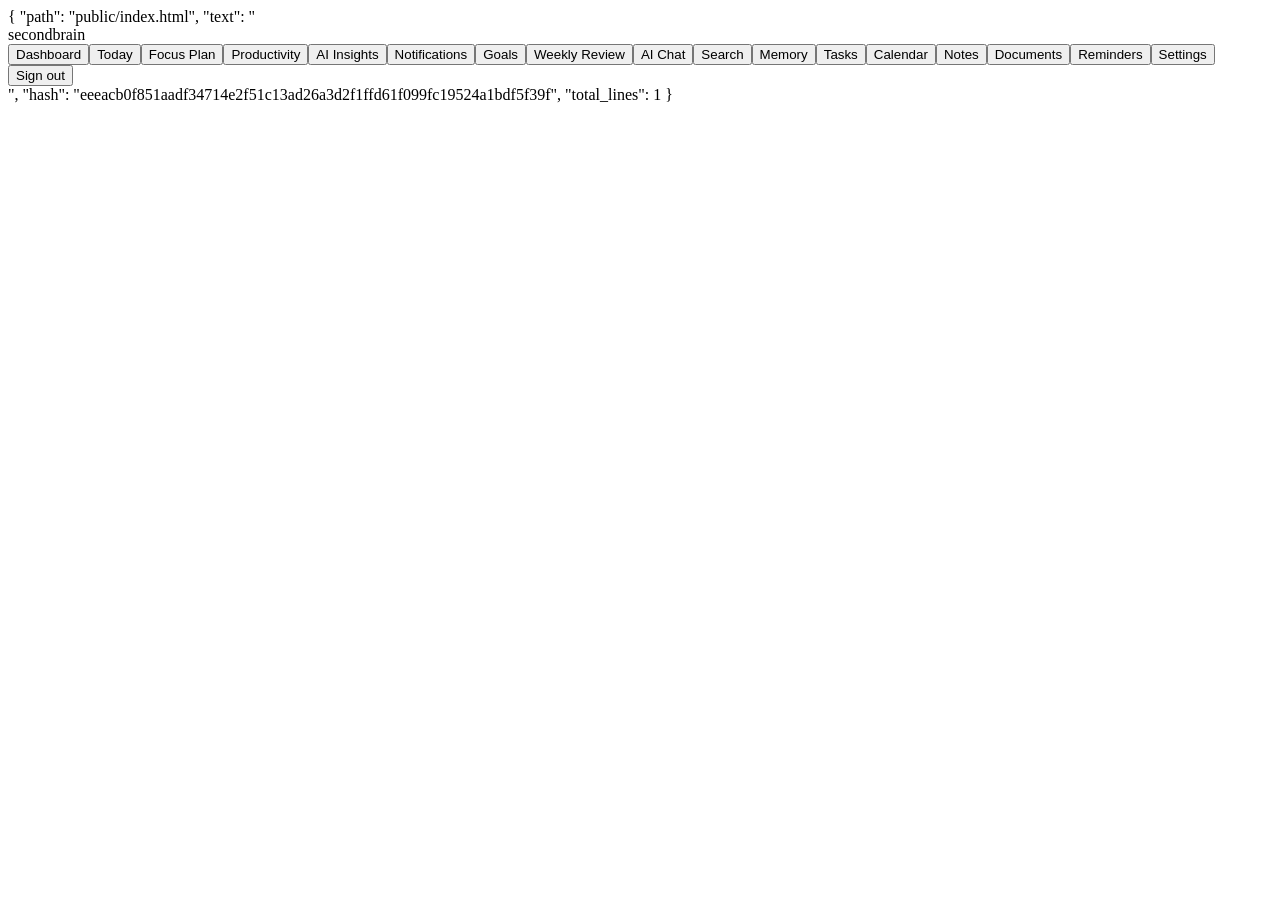
==== public/app.html @ ca517e54 "Remove remaining administrative options properly, make the landing page appear before normal login/s" ====
{
    "path": "public/index.html",
    "text": "<!doctype html><html lang=\"en\"><head><meta charset=\"utf-8\"><meta name=\"viewport\" content=\"width=device-width,initial-scale=1\"><title>secondbrain \u00b7 Personal AI Assistant</title><script src=\"/design-system.js\"></script><link rel=\"stylesheet\" href=\"/theme.css\"><link rel=\"stylesheet\" href=\"/chat-v2.css\"><link rel=\"stylesheet\" href=\"/phase17e.css\"><link rel=\"stylesheet\" href=\"/phase17f.css\"><link rel=\"stylesheet\" href=\"/monetization.css\"><link rel=\"stylesheet\" href=\"/organizations.css\"><link rel=\"stylesheet\" href=\"/platform.css\"><link rel=\"stylesheet\" href=\"/phase18.css\"><link rel=\"stylesheet\" href=\"/guide.css\"><link rel=\"stylesheet\" href=\"/documents.css\"></head><body><div class=\"shell\"><aside class=\"sidebar\"><div class=\"brand\">second<span>brain</span></div><nav class=\"nav\"><button data-section=\"dashboard\">Dashboard</button><button data-section=\"briefing\">Today</button><button data-section=\"focus\">Focus Plan</button><button data-section=\"stats\">Productivity</button><button data-section=\"insights\">AI Insights</button><button data-section=\"notifications\">Notifications</button><button data-section=\"goals\">Goals</button><button data-section=\"review\">Weekly Review</button><button data-section=\"chat\">AI Chat</button><button data-section=\"search\">Search</button><button data-section=\"memory\">Memory</button><button data-section=\"tasks\">Tasks</button><button data-section=\"calendar\">Calendar</button><button data-section=\"notes\">Notes</button><button data-section=\"documents\">Documents</button><button data-section=\"reminders\">Reminders</button><button data-section=\"settings\">Settings</button></nav><button class=\"logout\" onclick=\"location.href='/login'\">Sign out</button></aside><main class=\"main\" id=\"content\"></main></div><script src=\"/shell.js\"></script><script src=\"/app.js\"></script><script src=\"/chat.js\"></script><script src=\"/briefing.js\"></script><script src=\"/focus.js\"></script><script src=\"/stats.js\"></script><script src=\"/insights.js\"></script><script src=\"/notifications.js\"></script><script src=\"/goals.js\"></script><script src=\"/review.js\"></script><script src=\"/search.js\"></script><script src=\"/memory.js\"></script><script src=\"/calendar.js\"></script><script src=\"/documents.js\"></script><script src=\"/voice.js\"></script><script src=\"/integrations-v2.js\"></script><script src=\"/settings-v2.js\"></script><script src=\"/ui-polish.js\"></script><script src=\"/monetization.js\"></script><script src=\"/organizations.js\"></script><script src=\"/platform.js\"></script><script src=\"/phase18.js\"></script><script src=\"/pilot-onboarding.js\"></script><script src=\"/guide.js\"></script></body></html>",
    "hash": "eeeacb0f851aadf34714e2f51c13ad26a3d2f1ffd61f099fc19524a1bdf5f39f",
    "total_lines": 1
}
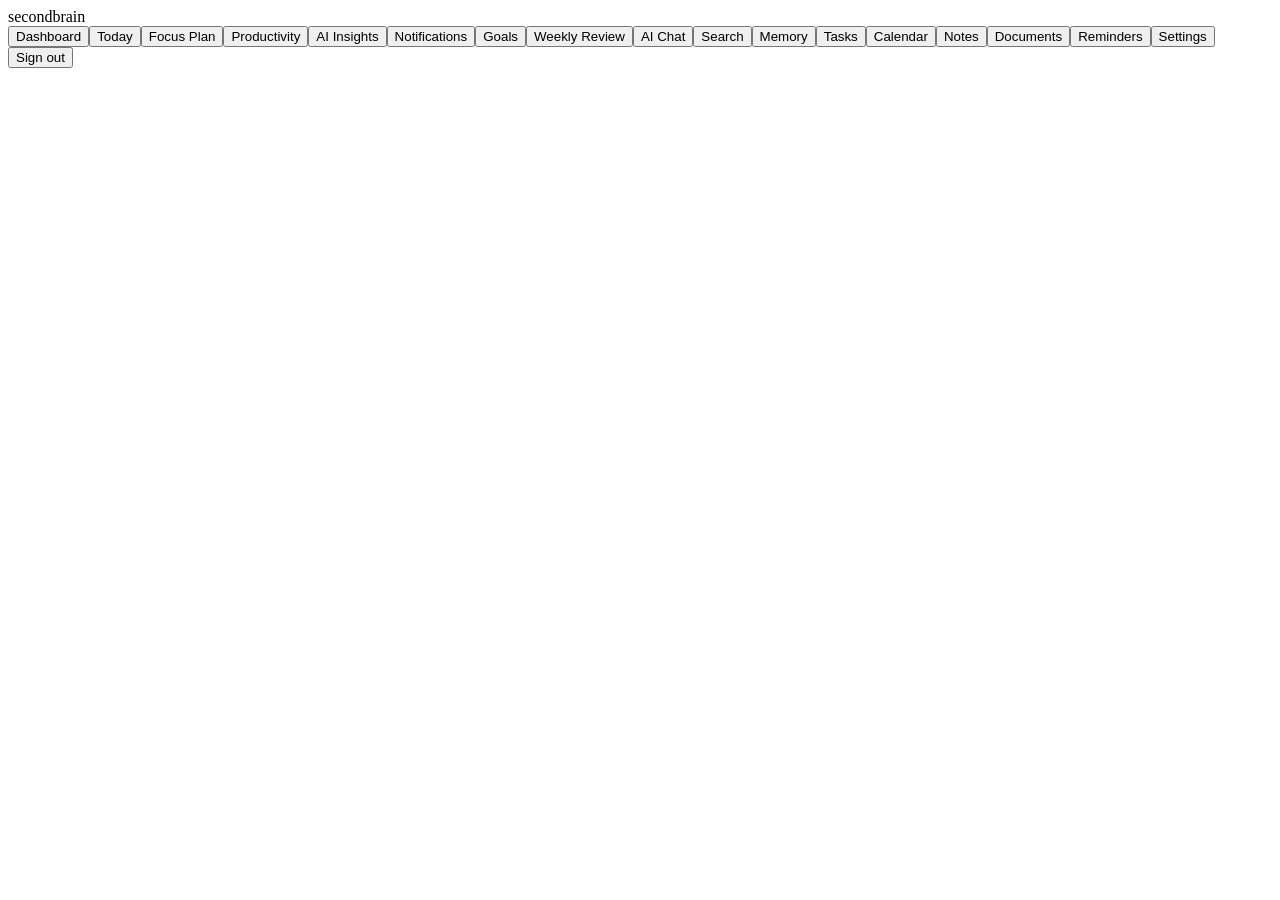
==== commit a84ba3d0: "Remove administrative options properly, make the landing page visible before normal login/signup, an" ====
--- a/public/app.html
+++ b/public/app.html
@@ -1,6 +1 @@
-{
-    "path": "public/index.html",
-    "text": "<!doctype html><html lang=\"en\"><head><meta charset=\"utf-8\"><meta name=\"viewport\" content=\"width=device-width,initial-scale=1\"><title>secondbrain \u00b7 Personal AI Assistant</title><script src=\"/design-system.js\"></script><link rel=\"stylesheet\" href=\"/theme.css\"><link rel=\"stylesheet\" href=\"/chat-v2.css\"><link rel=\"stylesheet\" href=\"/phase17e.css\"><link rel=\"stylesheet\" href=\"/phase17f.css\"><link rel=\"stylesheet\" href=\"/monetization.css\"><link rel=\"stylesheet\" href=\"/organizations.css\"><link rel=\"stylesheet\" href=\"/platform.css\"><link rel=\"stylesheet\" href=\"/phase18.css\"><link rel=\"stylesheet\" href=\"/guide.css\"><link rel=\"stylesheet\" href=\"/documents.css\"></head><body><div class=\"shell\"><aside class=\"sidebar\"><div class=\"brand\">second<span>brain</span></div><nav class=\"nav\"><button data-section=\"dashboard\">Dashboard</button><button data-section=\"briefing\">Today</button><button data-section=\"focus\">Focus Plan</button><button data-section=\"stats\">Productivity</button><button data-section=\"insights\">AI Insights</button><button data-section=\"notifications\">Notifications</button><button data-section=\"goals\">Goals</button><button data-section=\"review\">Weekly Review</button><button data-section=\"chat\">AI Chat</button><button data-section=\"search\">Search</button><button data-section=\"memory\">Memory</button><button data-section=\"tasks\">Tasks</button><button data-section=\"calendar\">Calendar</button><button data-section=\"notes\">Notes</button><button data-section=\"documents\">Documents</button><button data-section=\"reminders\">Reminders</button><button data-section=\"settings\">Settings</button></nav><button class=\"logout\" onclick=\"location.href='/login'\">Sign out</button></aside><main class=\"main\" id=\"content\"></main></div><script src=\"/shell.js\"></script><script src=\"/app.js\"></script><script src=\"/chat.js\"></script><script src=\"/briefing.js\"></script><script src=\"/focus.js\"></script><script src=\"/stats.js\"></script><script src=\"/insights.js\"></script><script src=\"/notifications.js\"></script><script src=\"/goals.js\"></script><script src=\"/review.js\"></script><script src=\"/search.js\"></script><script src=\"/memory.js\"></script><script src=\"/calendar.js\"></script><script src=\"/documents.js\"></script><script src=\"/voice.js\"></script><script src=\"/integrations-v2.js\"></script><script src=\"/settings-v2.js\"></script><script src=\"/ui-polish.js\"></script><script src=\"/monetization.js\"></script><script src=\"/organizations.js\"></script><script src=\"/platform.js\"></script><script src=\"/phase18.js\"></script><script src=\"/pilot-onboarding.js\"></script><script src=\"/guide.js\"></script></body></html>",
-    "hash": "eeeacb0f851aadf34714e2f51c13ad26a3d2f1ffd61f099fc19524a1bdf5f39f",
-    "total_lines": 1
-}+<!doctype html><html lang="en"><head><meta charset="utf-8"><meta name="viewport" content="width=device-width,initial-scale=1"><title>secondbrain · Personal AI Assistant</title><script src="/design-system.js"></script><link rel="stylesheet" href="/theme.css"><link rel="stylesheet" href="/chat-v2.css"><link rel="stylesheet" href="/phase17e.css"><link rel="stylesheet" href="/phase17f.css"><link rel="stylesheet" href="/monetization.css"><link rel="stylesheet" href="/organizations.css"><link rel="stylesheet" href="/platform.css"><link rel="stylesheet" href="/phase18.css"><link rel="stylesheet" href="/guide.css"><link rel="stylesheet" href="/documents.css"></head><body><div class="shell"><aside class="sidebar"><div class="brand">second<span>brain</span></div><nav class="nav"><button data-section="dashboard">Dashboard</button><button data-section="briefing">Today</button><button data-section="focus">Focus Plan</button><button data-section="stats">Productivity</button><button data-section="insights">AI Insights</button><button data-section="notifications">Notifications</button><button data-section="goals">Goals</button><button data-section="review">Weekly Review</button><button data-section="chat">AI Chat</button><button data-section="search">Search</button><button data-section="memory">Memory</button><button data-section="tasks">Tasks</button><button data-section="calendar">Calendar</button><button data-section="notes">Notes</button><button data-section="documents">Documents</button><button data-section="reminders">Reminders</button><button data-section="settings">Settings</button></nav><button class="logout" onclick="location.href='/'">Sign out</button></aside><main class="main" id="content"></main></div><script src="/shell.js"></script><script src="/app.js"></script><script src="/chat.js"></script><script src="/briefing.js"></script><script src="/focus.js"></script><script src="/stats.js"></script><script src="/insights.js"></script><script src="/notifications.js"></script><script src="/goals.js"></script><script src="/review.js"></script><script src="/search.js"></script><script src="/memory.js"></script><script src="/calendar.js"></script><script src="/documents.js"></script><script src="/voice.js"></script><script src="/integrations-v2.js"></script><script src="/settings-v2.js"></script><script src="/ui-polish.js"></script><script src="/monetization.js"></script><script src="/organizations.js"></script><script src="/platform.js"></script><script src="/phase18.js"></script><script src="/pilot-onboarding.js"></script><script src="/guide.js"></script></body></html>
